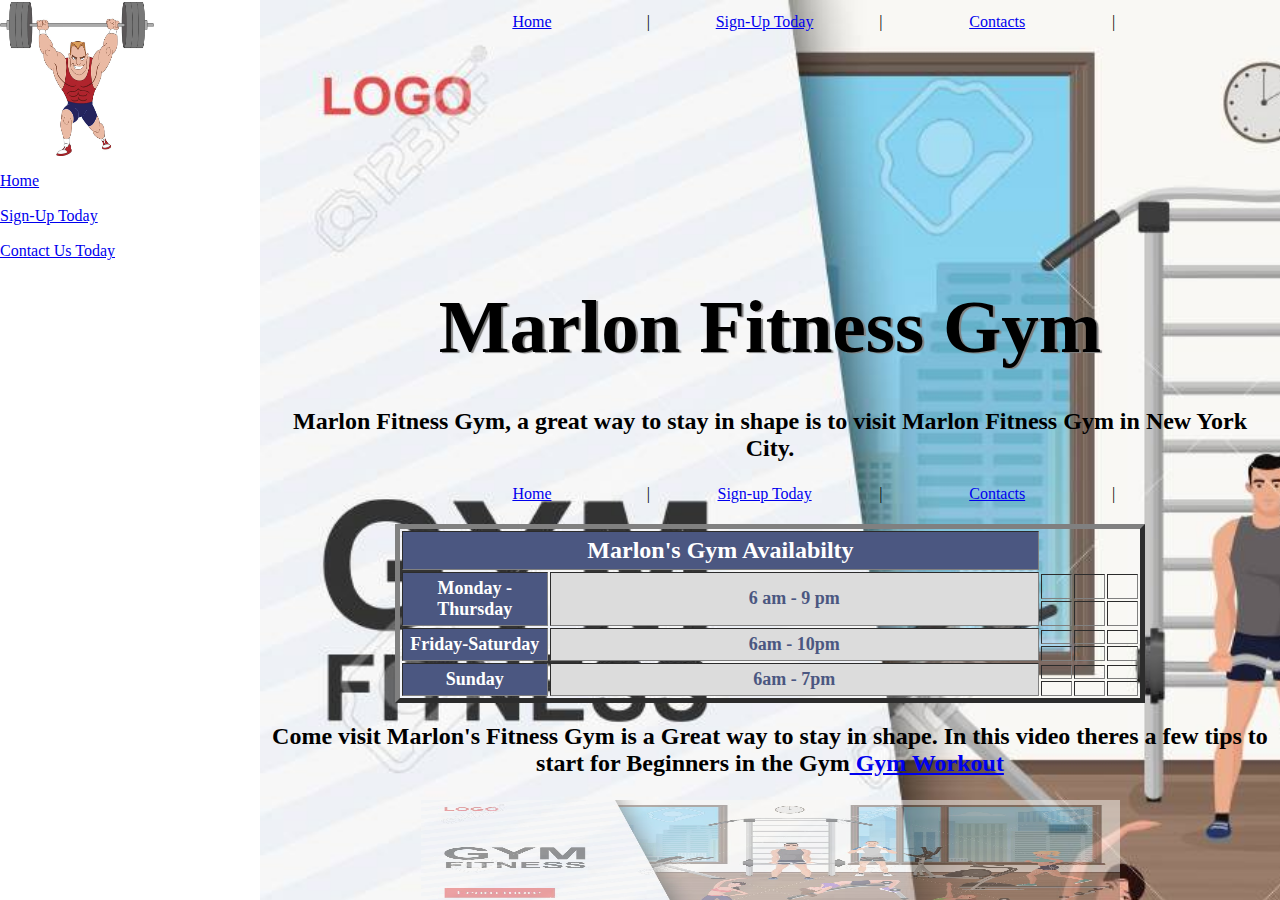
==== index.html @ 77cf56be "Add files via upload" ====
<!DOCTYPE html
   PUBLIC "-//W3C//DTD XHTML 1.0 Frameset//EN"
   "http://www.w3.org/TR/xhtml1/DTD/xhtml1-frameset.dtd">

<html xmlns="http://www.w3.org/1999/xhtml" xml:lang="en" lang="en">
<head>
<meta http-equiv="Content-Type" content="text/html;charset=utf-8" />
<title>Marlon's Fitness Gym</title>
</head>
<frameset cols="20%,80%*"> 
  <frame name="menu" src="menu.html" marginwidth="0" marginheight="2" frameborder="0" />
  <frame name="win-main" src="home.html" marginwidth="10" marginheight="10" frameborder="0"
  


</frameset>
</html>
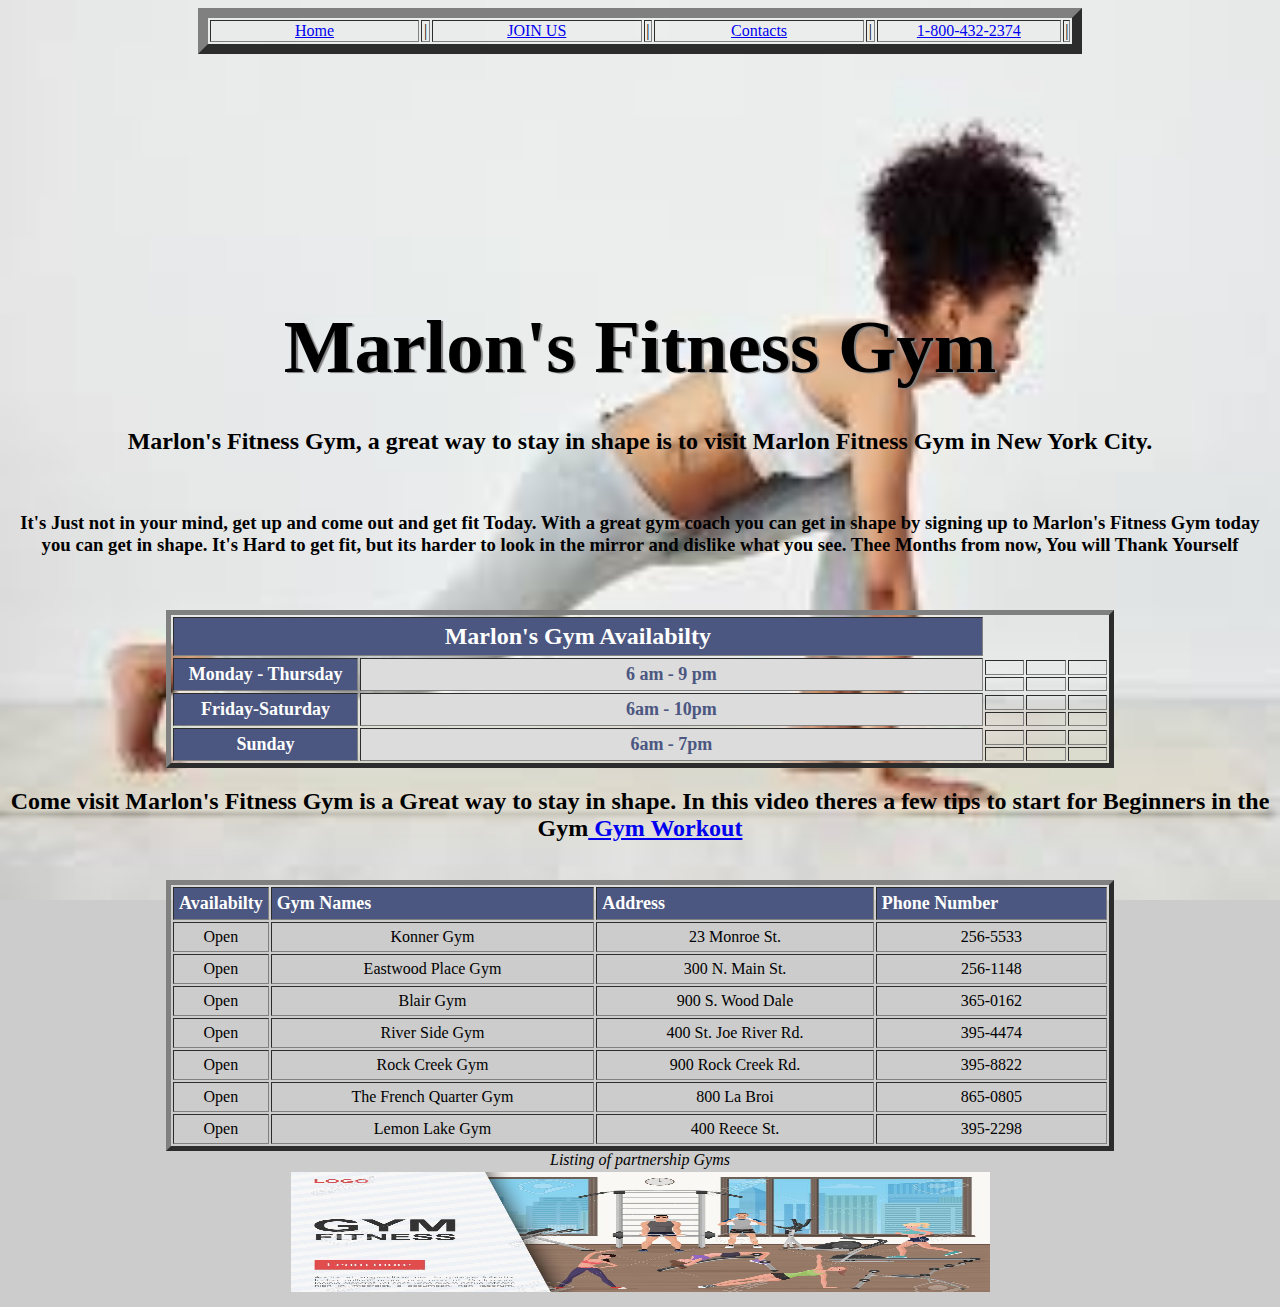
==== commit 1b775024: "Add files via upload" ====
--- a/index.html
+++ b/index.html
@@ -1,18 +1,187 @@
+<!DOCTYPE html>
+<html>
+<head>
+<style>
+body {
+	background-image: url("gym7.jpg"), url("gym.jpg");
+	background-color: cccccc#;
+	}
+</style>
+<meta http-equiv="Content-Type" content="text/html;charset=utf-8" />
+	<title>Greatest Gym In New York City</title>
+	<link rel="shortcut icon" href="favicon.ico" type="image/x-icon">
+<link rel="stylesheet" href="style.css"/>
 
-<!DOCTYPE html
-   PUBLIC "-//W3C//DTD XHTML 1.0 Frameset//EN"
-   "http://www.w3.org/TR/xhtml1/DTD/xhtml1-frameset.dtd">
+</head>
 
-<html xmlns="http://www.w3.org/1999/xhtml" xml:lang="en" lang="en">
-<head>
-<meta http-equiv="Content-Type" content="text/html;charset=utf-8" />
-<title>Marlon's Fitness Gym</title>
-</head>
-<frameset cols="20%,80%*"> 
-  <frame name="menu" src="menu.html" marginwidth="0" marginheight="2" frameborder="0" />
-  <frame name="win-main" src="home.html" marginwidth="10" marginheight="10" frameborder="0"
+<body>
+
+   
+   <table border ="10" border-top-style="solid" color="black" width="70%" align="center">
+   <tr align="center">
+   <td width="25%"><a href="home.html">Home</a></td>
+   <td width="1%">|</td>
+   <td width="25%"><a href="Signupform1.html">JOIN US</a></td>
+   <td width="1%">|</td>
+   <td width="25%"><a href="contact.html">Contacts</a></td>
+	<td width="1%">|</td>
+	<td width="25%"><a href="contact.html">1-800-432-2374</a></td>
+	<td width="1%">|</td>
+   </tr>
   
+   </table>
+<div class="content">
+
+	<h1>Marlon's Fitness Gym</h1><br>
+	
+	<h2>Marlon's Fitness Gym, a great way to stay in shape is to visit Marlon Fitness Gym in New York City.</a></h2><br>
+	
+	<h3>It's Just not in your mind, get up and come out and get fit Today. With a great gym coach you can get in shape by signing
+	up to Marlon's Fitness Gym today you can get in shape. It's Hard to get fit, but its harder to look in the mirror and dislike what you see. Thee Months from now, You will Thank Yourself</h3><br>
+	
+	   
+
+<br /><table border="5" cellspacing="2" cellpadding="5" width="75%" align="center">
+<tr>
+<th colspan="4" bgcolor="#4b5781">
+<font color="white" face="chaucer" size="+2">Marlon's Gym Availabilty</font>
+</th>
+</tr><!--Insert main colspan heading here -->
+
+<tr>
+<th rowspan="3" width="20%" bgcolor="4b5781">
+<font color="#ffffff" size="+1">Monday - Thursday</font>
+</th>
+<th colspan="3" rowspan="3" bgcolor="gainsboro"><!--Insert 1 Bedroom rowspan heading here -->
+<font color="#4b5781" size="+1">6 am - 9 pm</font><!--Insert first colspan heading here -->
+</th>
+</tr>
+
+<tr>
+<td></td>
+<td></td>
+<td></td>
+</tr>
+
+<tr>
+<td></td>
+<td></td>
+<td></td>
+</tr>
+
+<tr>
+<th rowspan="3" width="20%" bgcolor="4b5781">
+<font color="#ffffff" size="+1">Friday-Saturday</font>
+</th>
+<th colspan="3" rowspan="3" bgcolor="gainsboro"><!--Insert 2 Bedrooms rowspan heading here -->
+<font color="#4b5781" size="+1">6am - 10pm</font><!--Insert second colspan heading here -->
+
+<tr>
+<td></td>
+<td></td>
+<td></td>
+</tr>
+
+<tr>
+<td></td>
+<td></td>
+<td></td>
+</tr>
+
+<tr>
+<th rowspan="3" width="20%" bgcolor="4b5781">
+<font color="#ffffff" size="+1">Sunday</font>
+</th>
+<th colspan="3" rowspan="3" bgcolor="gainsboro"><!--Insert 3 or More Bedrooms rowspan heading here -->
+<font color="#4b5781" size="+1">6am - 7pm</font><!--Insert third colspan heading here -->
+
+<tr>
+<td></td>
+<td></td>
+<td></td>
+</tr>
+
+<tr>
+<td></td>
+<td></td>
+<td></td>
+</tr>
+</table>
+
+<h2>Come visit Marlon's Fitness Gym is a Great way to stay in shape. In this video theres a few tips to start for Beginners in the Gym<a href="https://www.youtube.com/watch?v=s3KaWn897NY" target="_blank" > Gym Workout</a></h2>
 
 
-</frameset>
+</tr>
+</table>
+
+<br /><table border="5" width="75%" cellspacing="2" cellpadding="5"| align="center">
+<caption align="bottom"><em>Listing of partnership Gyms</em></caption><!--Line 31 - Insert caption here -->
+<tr bgcolor="#4b5781">
+<th align="left"><font color="white" size="+1">Availabilty</font></th>
+<th align="left"><font color="white" size="+1">Gym Names</font></th>
+<th align="left"><font color="white" size="+1">Address</font></th>
+<th align="left"><font color="white" size="+1">Phone Number</font></th>
+</tr>
+
+<tr>
+<td width="10%">Open</td>
+<td width="35%">Konner Gym</td>
+<td width="30%">23 Monroe St.</td>
+<td width="25%">256-5533</td>
+</tr>
+
+<tr>
+<td>Open</td>
+<td>Eastwood Place Gym</td>
+<td>300 N. Main St.</td>
+<td>256-1148</td>
+</tr>
+
+<tr>
+<td>Open</td>
+<td>Blair Gym</td>
+<td>900 S. Wood Dale</td>
+<td>365-0162</td>
+</tr>
+
+<tr>
+<td>Open</td>
+<td>River Side Gym</td>
+<td>400 St. Joe River Rd.</td>
+<td>395-4474</td>
+</tr>
+
+<tr>
+<td>Open</td>
+<td>Rock Creek Gym</td>
+<td>900 Rock Creek Rd.</td>
+<td>395-8822</td>
+</tr>
+
+<tr>
+<td>Open</td>
+<td>The French Quarter Gym</td>
+<td>800 La Broi</td>
+<td>865-0805</td>
+</tr>
+
+<tr>
+<td>Open</td>
+<td>Lemon Lake Gym</td>
+<td>400 Reece St.</td>
+<td>395-2298</td>
+</tr>
+</table>
+
+<table align="center">
+<tr>
+<td><img src="gym1.jpg" width="699" height="120" alt="Statewide Realty logo" /><a href="Sign-upform.html"></a></td>
+</tr>
+</table>
+
+</div>
+
+
+
+</body>
 </html>--- a/style.css
+++ b/style.css
@@ -0,0 +1,41 @@
+body { 
+
+	background-image:url('gym8.jpg');
+	background-repeat: no-repeat;
+	background-color: #cccccc;
+	background-attachment: fixed;  
+	background-size: cover;
+	background-size: 100% 100%;
+}
+
+
+
+div {
+	font-family: verdana;
+	color:black;
+	text-align: center;
+	margin-top:250px;
+	
+}
+
+h1 {
+	
+	
+	text-align:center;
+	font-size: 75px;
+	margin:0px;
+	padding:0px;
+	text-shadow: 2px 1px 1px grey;
+	
+}
+
+p{
+	
+	font-size: 40px;
+	text-shadow: 1px 1px 3px lightgrey;
+	
+}
+table{
+	background-color:;
+	
+}
